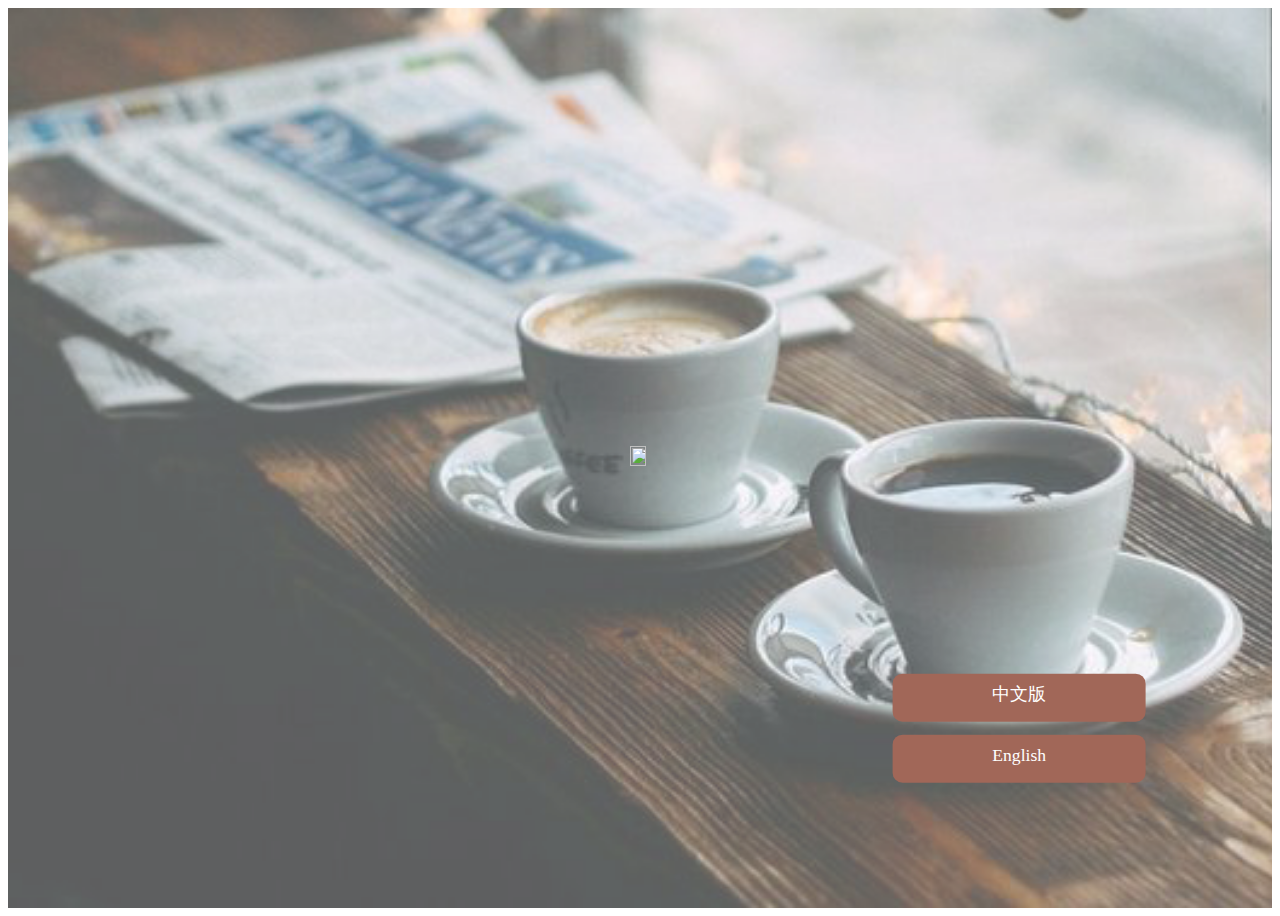
==== Coffee/index.html @ 9b35a8c6 "Coffee" ====
<!DOCTYPE html>
<html lang="en">

<head>
    <meta charset="UTF-8">
    <meta name="viewport" content="width=device-width, initial-scale=1.0">
    <meta http-equiv="X-UA-Compatible" content="ie=edge">
    <title>Coffee</title>
    <link rel="stylesheet" href="https://maxcdn.bootstrapcdn.com/bootstrap/4.0.0-beta.2/css/bootstrap.min.css" integrity="sha384-PsH8R72JQ3SOdhVi3uxftmaW6Vc51MKb0q5P2rRUpPvrszuE4W1povHYgTpBfshb"
        crossorigin="anonymous">
    <style>
        body {
            /* height: 630px; */
            /* padding-top: 106px; */
        }

        nav {
            font-family: 微軟正黑體;
            font-size: 1.3rem;
        }
        .container {
            background-color: #DBB092;
        }

        .bg-ligh {
            background-color: #DBB092;
        }

        .nav-link {
            background-color: #A16758;
            margin: 10px;
            text-align: center;
            border-radius: 5px;
            color:white;
        }

        .example-image {
            width: 5rem;
            /* width: 80px;
            height: 80px; */
            border-radius: 20%;
            /* border: 1px solid black; */
        }

        .example-image0 {
            width: 90%;
            height: 90%;
        }

        .home {
            width: 100%;
            /* height: 50px; */
            /* border: 1px solid black; */
        }

        .homeindex {
            width: 20%;
            position: absolute;
            top: 80%;
            left: 80%;
            transform: translate(-50%, -50%);
            text-align: center;
            line-height: 40px;
            font-size: 1.1em;
            color: white;
            font-family: 微軟正黑體;
        }

        .a {
            height: 3rem;
            background-color: #A16758;
            border-radius: 10px;
        }

        .a:hover {
            filter: brightness(80%);
        }

        .b {
            height: 3rem;
            background-color: #A16758;
            margin-top: 5%;
            border-radius: 10px;
        }

        .b:hover {
            filter: brightness(80%);
        }

        .homeimg {
            background-image: url("img/home.png");
            background-size: cover;
            background-repeat: no-repeat;
            background-position: center;
            /* background-attachment: fixed; */
            width: 100%;
            height: calc(100vh - 0px);
            position: relative;
            /* opacity:0.4;
            filter:alpha(opacity=40); */
        }

        .homelogo {
            /* border: 1px solid black; */
            position: absolute;
            top: 50%;
            left: 50%;
            transform: translate(-50%, -50%);
        } 
    </style>
</head>

<body>

    

    <div class="home">
        <div class="homeimg">
            <div class="homeindex">
                <div class="a">
                    <a href="/about us.html" 
                    style="color: white;
                    text-decoration:none;">中文版</a>
                </div>
                <div class="b">
                    <a href="#" 
                    style="text-decoration:none;
                    color: white;">English</a>
                </div>
            </div>
            <a class="homelogo" href="#">
                <img class="example-image0" src="/img/logo-1.png" alt="">
            </a>
        </div>


    </div>




    <script src="js/jquery-3.2.1.min.js"></script>
    <script src="https://cdnjs.cloudflare.com/ajax/libs/popper.js/1.12.3/umd/popper.min.js" integrity="sha384-vFJXuSJphROIrBnz7yo7oB41mKfc8JzQZiCq4NCceLEaO4IHwicKwpJf9c9IpFgh"
        crossorigin="anonymous"></script>
    <script src="js/bootstrap.min.js"></script>
</body>

</html>
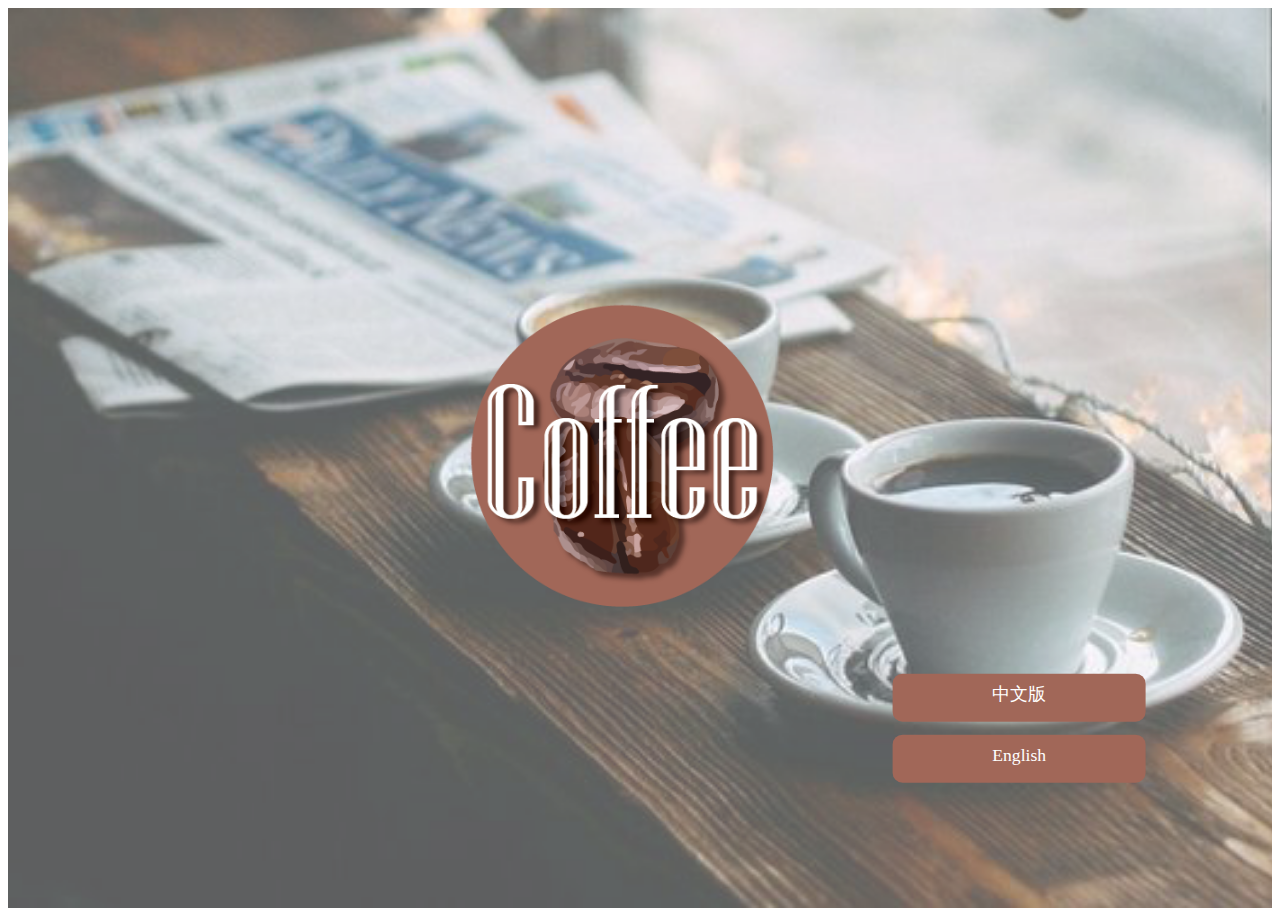
==== commit 3fd65beb: "Coffee" ====
--- a/Coffee/index.html
+++ b/Coffee/index.html
@@ -118,7 +118,7 @@
         <div class="homeimg">
             <div class="homeindex">
                 <div class="a">
-                    <a href="/about us.html" 
+                    <a href="about us.html" 
                     style="color: white;
                     text-decoration:none;">中文版</a>
                 </div>
@@ -129,7 +129,7 @@
                 </div>
             </div>
             <a class="homelogo" href="#">
-                <img class="example-image0" src="/img/logo-1.png" alt="">
+                <img class="example-image0" src="img/logo-1.png" alt="">
             </a>
         </div>
 
